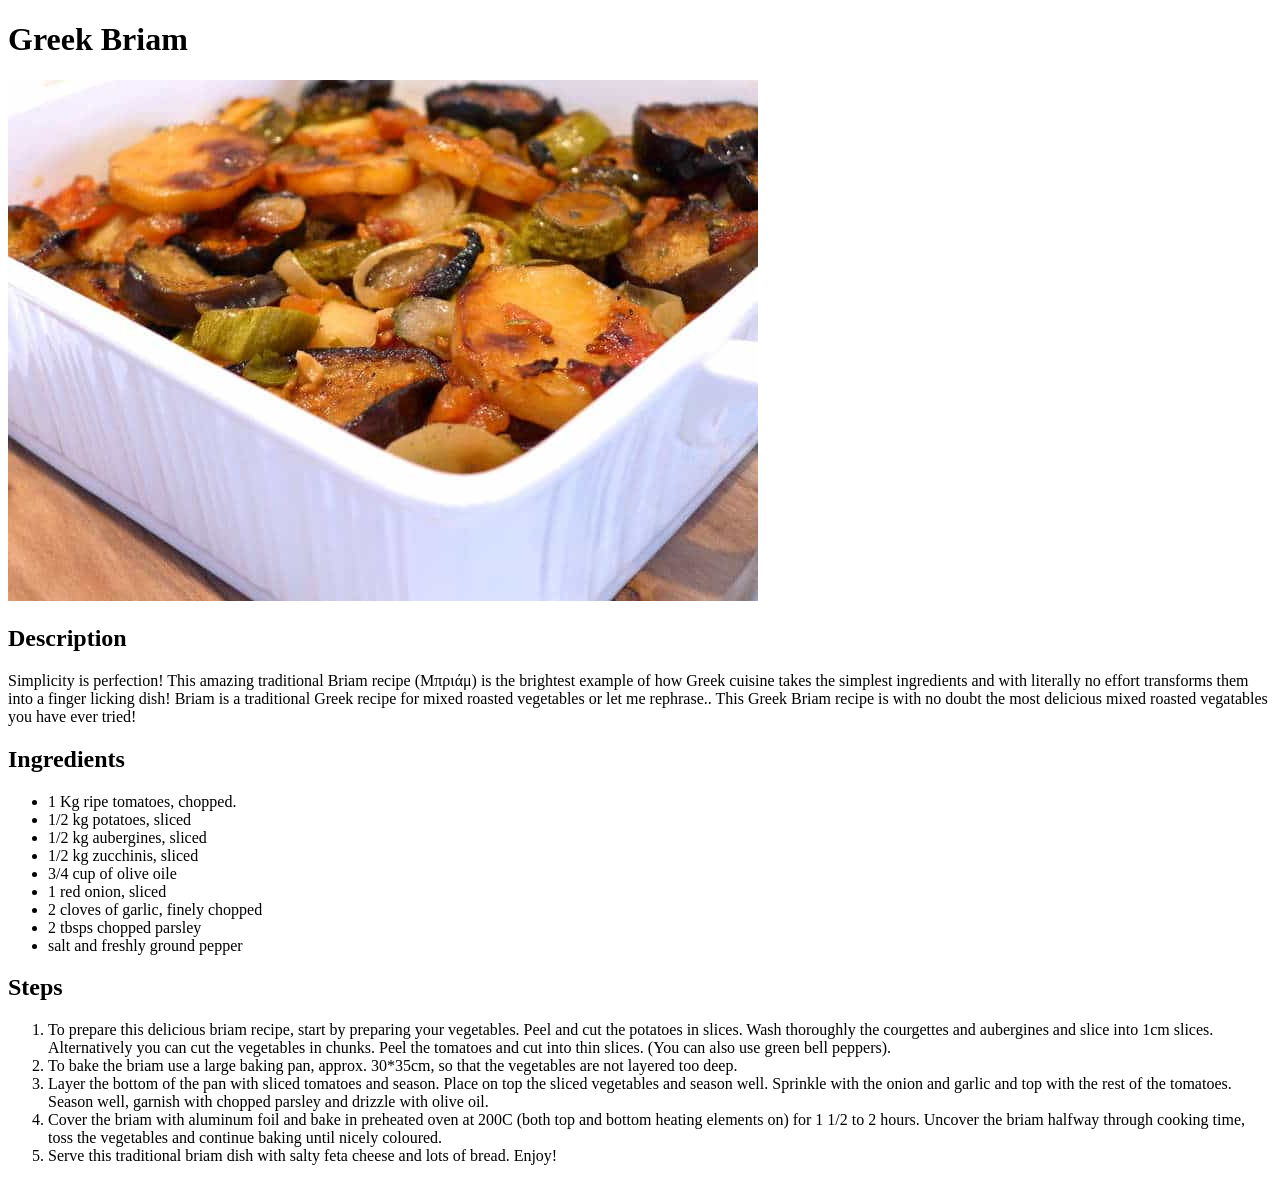
==== recipes/briam.html @ 46fa8c06 "Add the Briam page to the recipes website" ====
<!DOCTYPE html>
<html lang="en">

<head>
    <meta charset="UTF-8">
    <meta http-equiv="X-UA-Compatible" content="IE=edge">
    <meta name="viewport" content="width=device-width, initial-scale=1.0">
    <title>Briam</title>
</head>

<body>
    <h1>Greek Briam</h1>
    <img src="../images/greek-briam.jpg" alt="A picture of Greek Briam">
    <h2>Description</h2>
    <p>Simplicity is perfection! This amazing traditional Briam recipe (Μπριάμ) is the brightest example of how Greek
        cuisine takes the simplest ingredients and with literally no effort transforms them into a finger licking dish!
        Briam is a traditional Greek recipe for mixed roasted vegetables or let me rephrase.. This Greek Briam recipe is
        with no doubt the most delicious mixed roasted vegatables you have ever tried!</p>
    <h2>Ingredients</h2>

    <ul>
        <li>1 Kg ripe tomatoes, chopped.</li>
        <li>1/2 kg potatoes, sliced</li>
        <li>1/2 kg aubergines, sliced</li>
        <li>1/2 kg zucchinis, sliced</li>
        <li>3/4 cup of olive oile</li>
        <li>1 red onion, sliced</li>
        <li>2 cloves of garlic, finely chopped</li>
        <li>2 tbsps chopped parsley</li>
        <li>salt and freshly ground pepper</li>
    </ul>
    <h2>Steps</h2>
    <ol>


        <li>
            To prepare this delicious briam recipe, start by preparing your vegetables. Peel and cut the potatoes in
            slices.
            Wash thoroughly the courgettes and aubergines and slice into 1cm slices. Alternatively you can cut the
            vegetables in chunks. Peel the tomatoes and cut into thin slices. (You can also use green bell peppers).
        </li>
        <li>
            To bake the briam use a large baking pan, approx. 30*35cm, so that the vegetables are not layered too deep.
        </li>
        <li>
            Layer the bottom of the pan with sliced tomatoes and season. Place on top the sliced vegetables and season
            well.
            Sprinkle with the onion and garlic and top with the rest of the tomatoes. Season well, garnish with chopped
            parsley and drizzle with olive oil.
        </li>
        <li>
            Cover the briam with aluminum foil and bake in preheated oven at 200C (both top and bottom heating elements
            on)
            for 1 1/2 to 2 hours. Uncover the briam halfway through cooking time, toss the vegetables and continue
            baking
            until nicely coloured.
        </li>
        <li>
            Serve this traditional briam dish with salty feta cheese and lots of bread. Enjoy!
        </li>
    </ol>


</body>

</html>
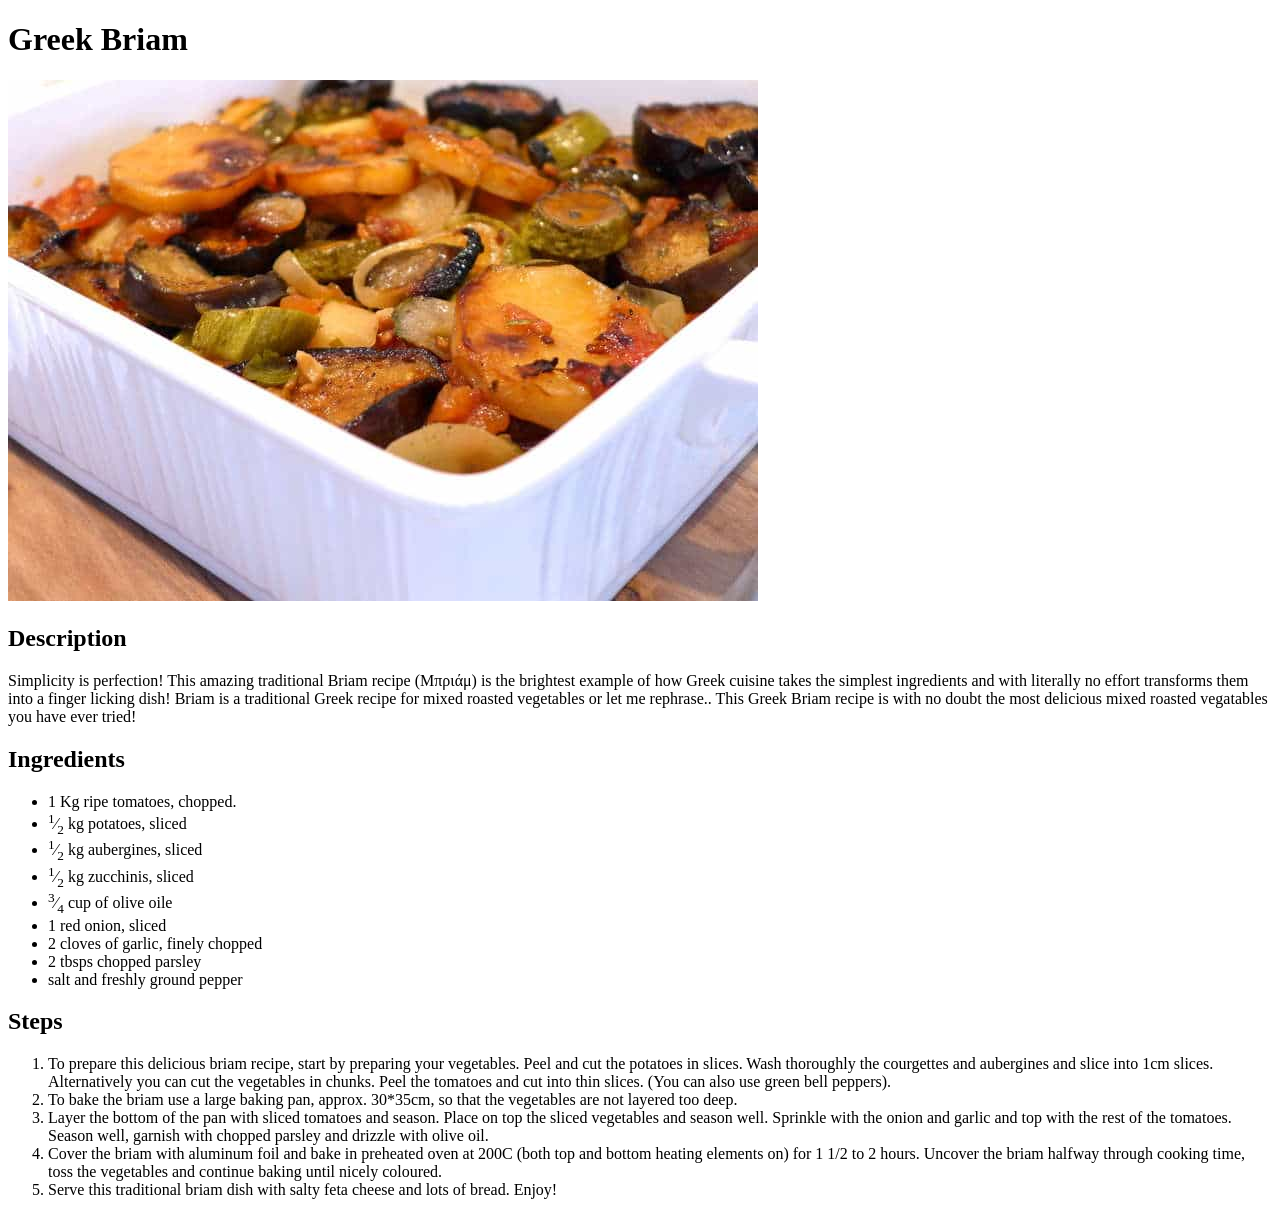
==== commit 989a741c: "Add Moroccan Lamb Stew recipe" ====
--- a/recipes/briam.html
+++ b/recipes/briam.html
@@ -9,6 +9,7 @@
 </head>
 
 <body>
+    <!-- Recipe and picture obtained from https://www.mygreekdish.com/recipe/briam-recipe-greek-mixed-roasted-vegetables/-->
     <h1>Greek Briam</h1>
     <img src="../images/greek-briam.jpg" alt="A picture of Greek Briam">
     <h2>Description</h2>
@@ -20,10 +21,10 @@
 
     <ul>
         <li>1 Kg ripe tomatoes, chopped.</li>
-        <li>1/2 kg potatoes, sliced</li>
-        <li>1/2 kg aubergines, sliced</li>
-        <li>1/2 kg zucchinis, sliced</li>
-        <li>3/4 cup of olive oile</li>
+        <li><sup>1</sup>&frasl;<sub>2</sub> kg potatoes, sliced</li>
+        <li><sup>1</sup>&frasl;<sub>2</sub> kg aubergines, sliced</li>
+        <li><sup>1</sup>&frasl;<sub>2</sub> kg zucchinis, sliced</li>
+        <li><sup>3</sup>&frasl;<sub>4</sub> cup of olive oile</li>
         <li>1 red onion, sliced</li>
         <li>2 cloves of garlic, finely chopped</li>
         <li>2 tbsps chopped parsley</li>
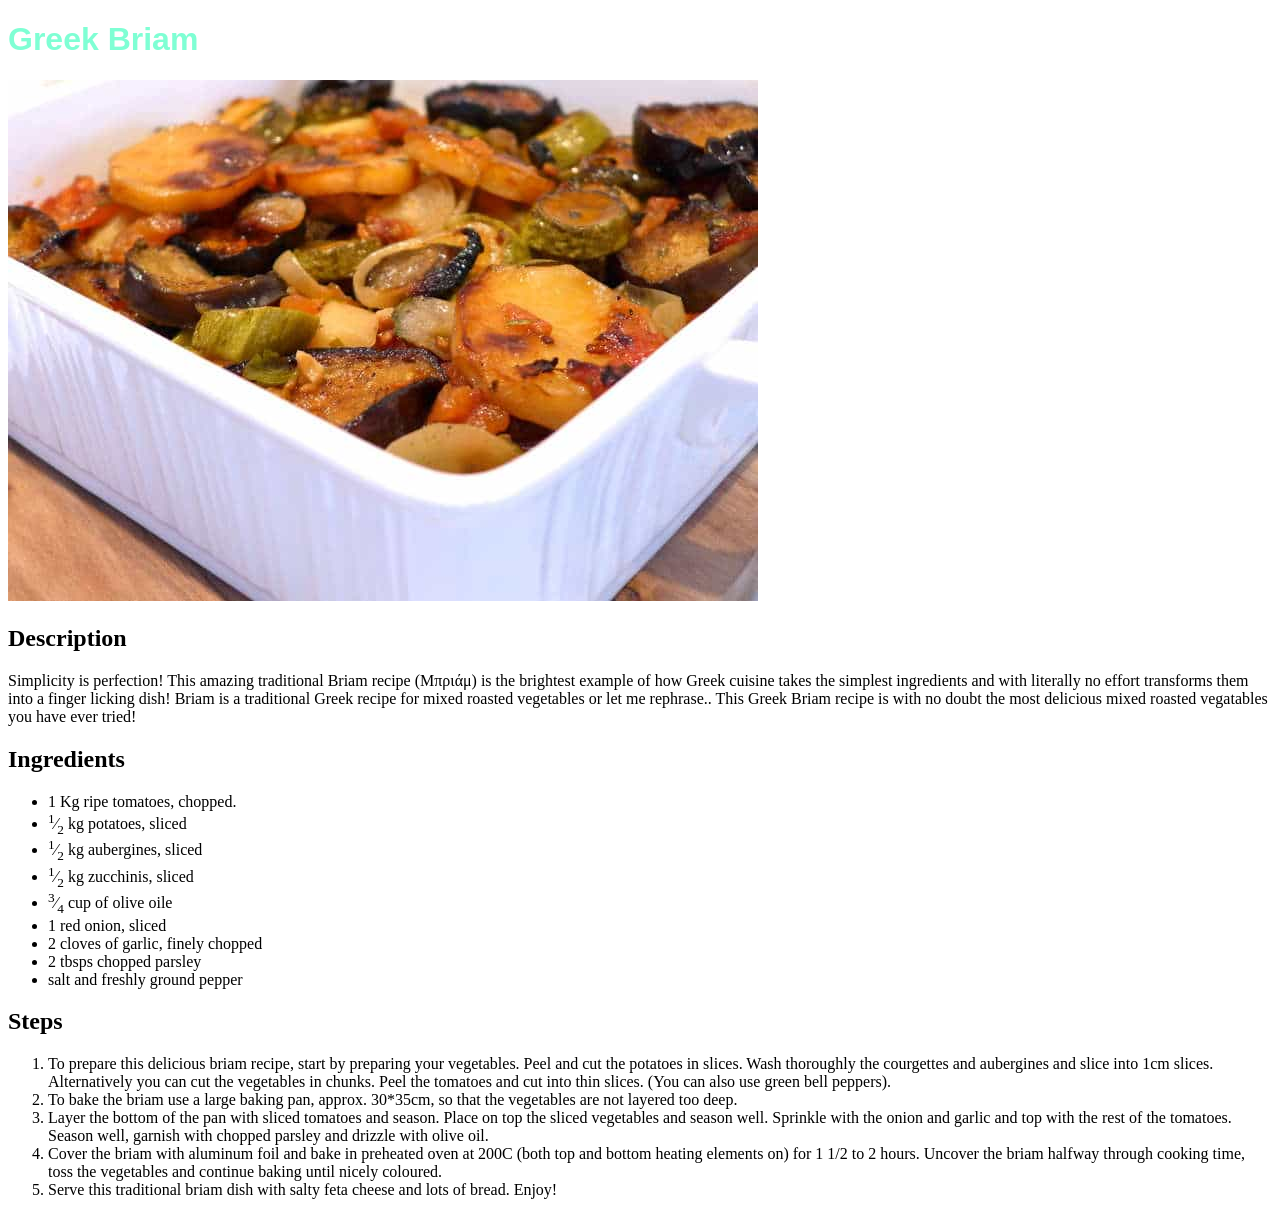
==== commit f69715e3: "After the first CSS lesson" ====
--- a/recipes/briam.html
+++ b/recipes/briam.html
@@ -6,6 +6,7 @@
     <meta http-equiv="X-UA-Compatible" content="IE=edge">
     <meta name="viewport" content="width=device-width, initial-scale=1.0">
     <title>Briam</title>
+    <link rel="stylesheet" type="text/css" href="../styles.css">
 </head>
 
 <body>
--- a/styles.css
+++ b/styles.css
@@ -0,0 +1,6 @@
+h1{
+    font-size: 32px;
+    font-weight: 900;
+    font-family: 'Gill Sans', 'Gill Sans MT', Calibri, 'Trebuchet MS', sans-serif;
+    color: aquamarine;
+}
